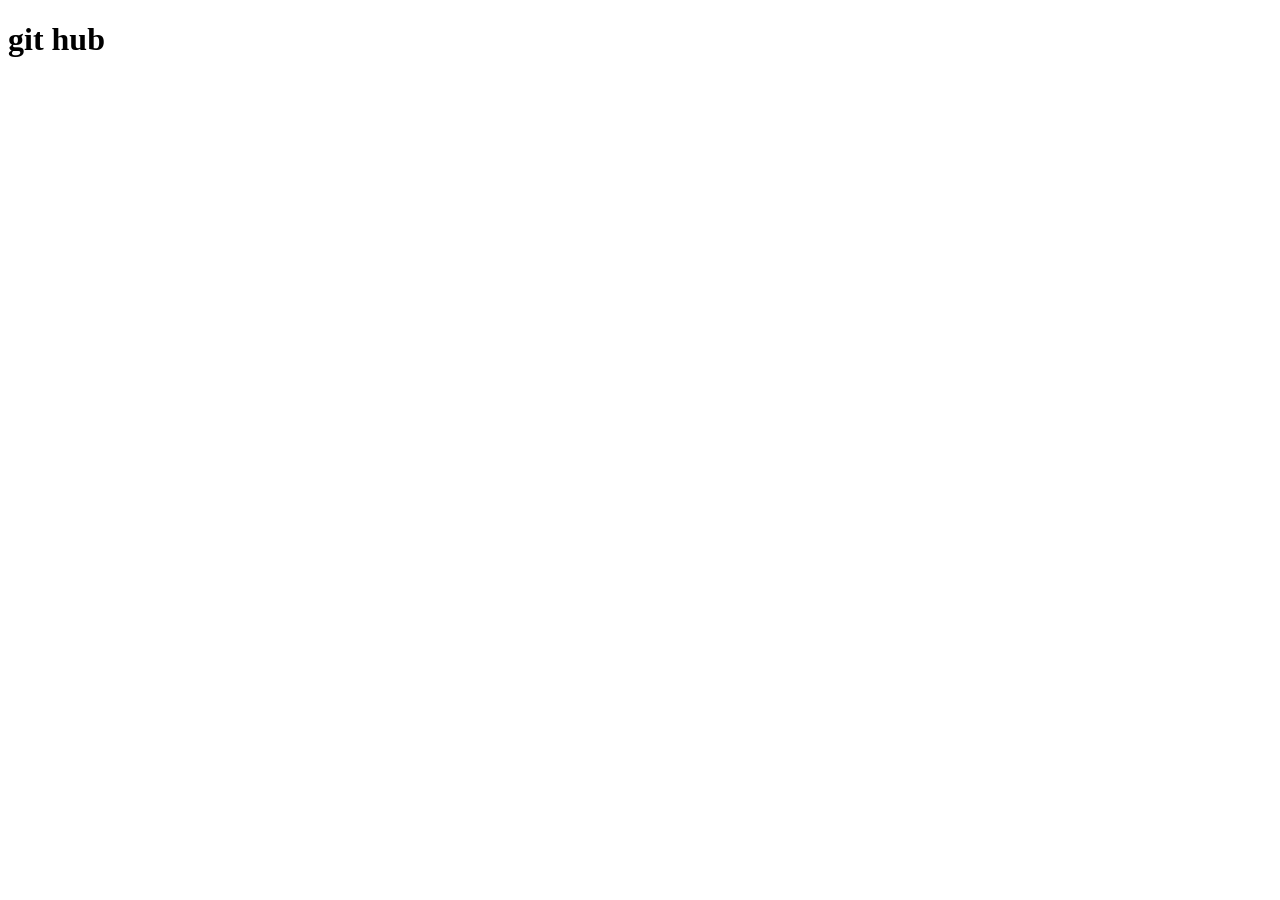
==== vs con cmd/github.html @ fd3930d6 "esto es el archivo de vs code html" ====
<!DOCTYPE html>
<html lang="es">
<head>
    <meta charset="UTF-8">
    <meta name="viewport" content="width=device-width, initial-scale=1.0">
    <title>github</title>
</head>
<body>
    <h1>git hub</h1>
    
</body>
</html>
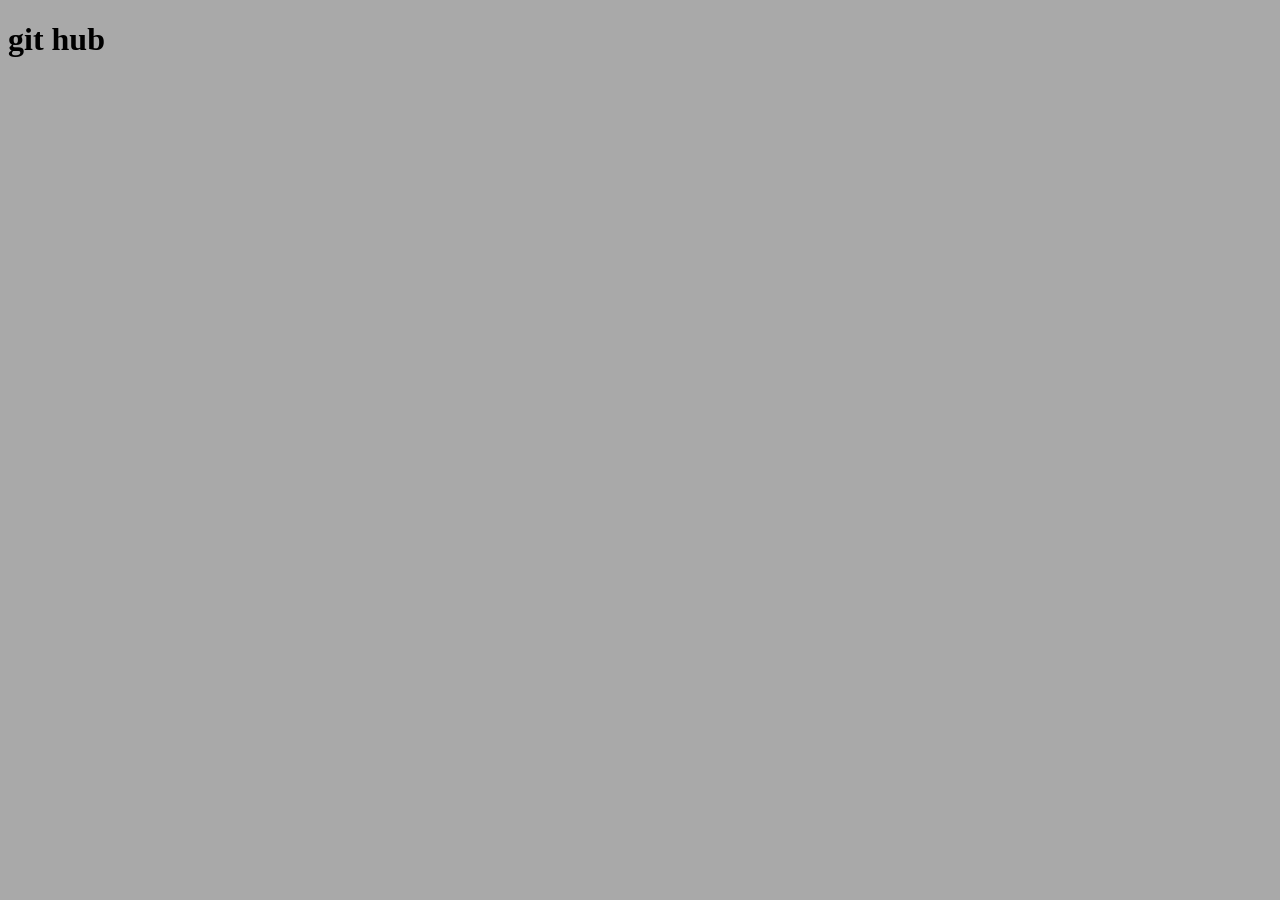
==== commit d86825b0: "esto es con fondo" ====
--- a/vs con cmd/github.html
+++ b/vs con cmd/github.html
@@ -4,9 +4,17 @@
     <meta charset="UTF-8">
     <meta name="viewport" content="width=device-width, initial-scale=1.0">
     <title>github</title>
+    <style>
+
+        body{
+            background-color: darkgray;
+        }
+
+    </style>
 </head>
 <body>
     <h1>git hub</h1>
+
     
 </body>
 </html>
